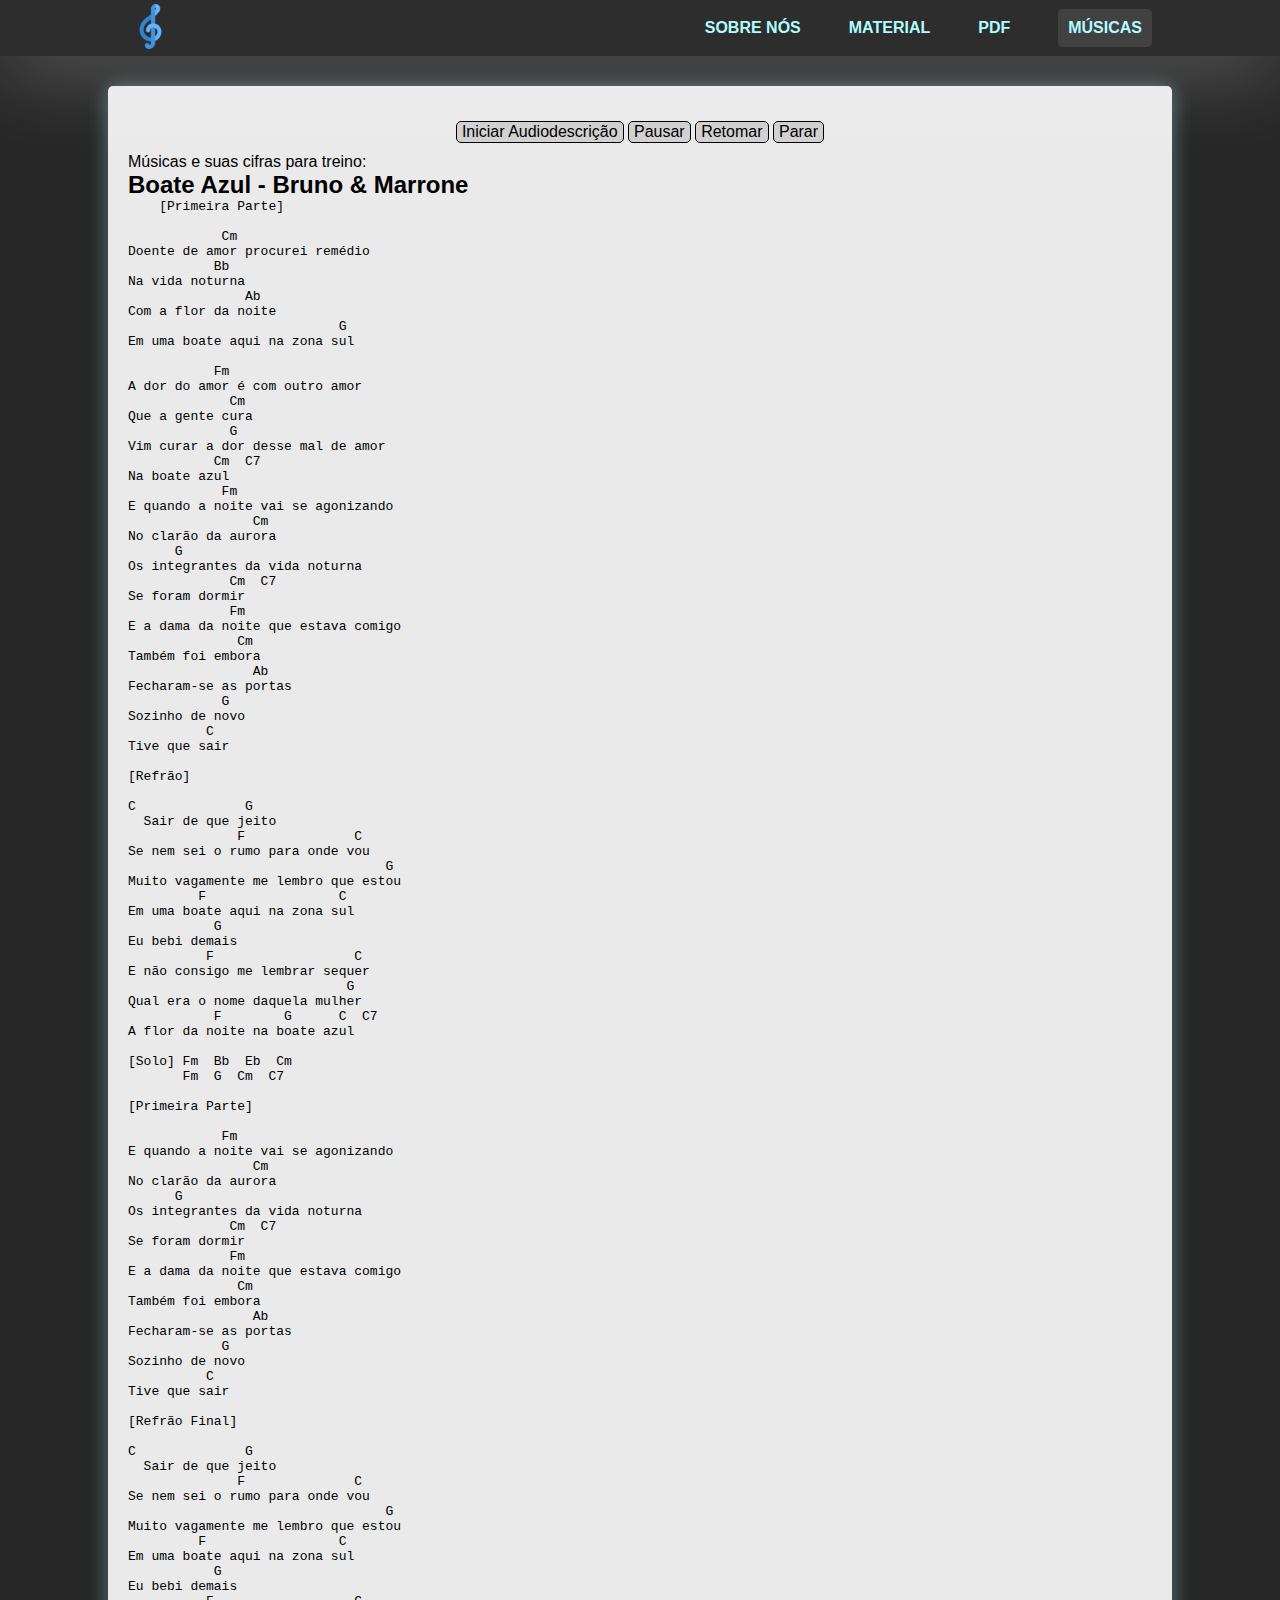
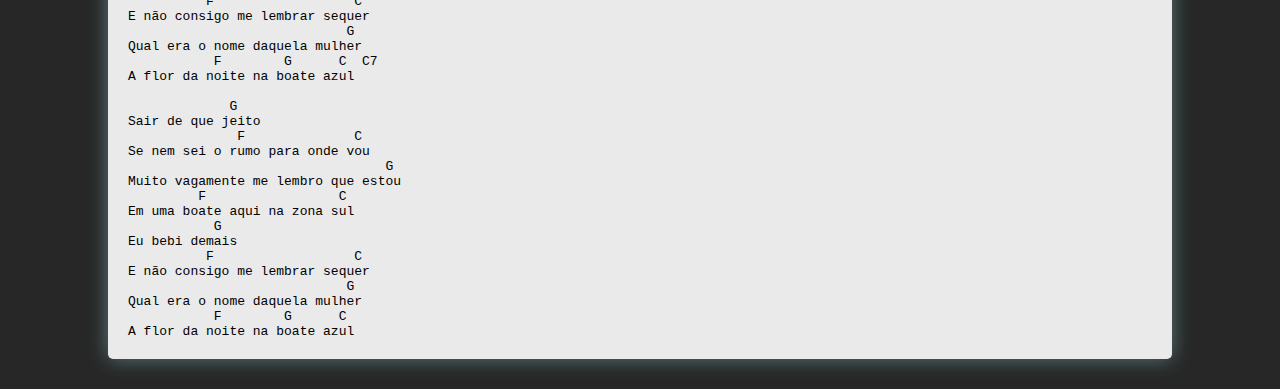
==== Dcifra/boate azul.html @ c69df938 "adicionando as páginas das músicas" ====
<!DOCTYPE html>
<html lang="pt-br">
<head>
    <meta charset="UTF-8">
    <meta name="viewport" content="width=device-width, initial-scale=1.0">
    <title>Músicas</title>
    <link rel="stylesheet" href="D'CIFRA.css">
</head>
<body>
    <!-- começo da audiodescrição -->
    <script>
        // Inicializar o mecanismo de síntese de fala
        const synth = window.speechSynthesis;
        let utterance; // Variável para armazenar o objeto da fala
    
        // Função para iniciar a audiodescrição
        function iniciar() {
          // Capturar o texto
          const texto = document.getElementById("descricao").innerText;
    
          // Verificar se já há uma fala em andamento
          if (synth.speaking) {
            synth.cancel(); // Cancelar qualquer fala ativa
          }
    
          // Criar a nova instância de fala
          utterance = new SpeechSynthesisUtterance(texto);
          utterance.lang = "pt-BR"; // Configurar o idioma
          synth.speak(utterance);
        }
    
        // Função para pausar a audiodescrição
        function pausar() {
          if (synth.speaking && !synth.paused) {
            synth.pause();
          }
        }
    
        // Função para retomar a audiodescrição
        function retomar() {
          if (synth.paused) {
            synth.resume();
          }
        }
    
        // Função para parar completamente a audiodescrição
        function parar() {
          synth.cancel(); // Cancela toda a fala ativa
        }
      </script>
    </script>
  <!-- fim da audiodescrição -->

  <!-- começo da libras -->
  <div vw class="enabled">
      <div vw-access-button class="active"></div>
      <div vw-plugin-wrapper>
        <div class="vw-plugin-top-wrapper"></div>
      </div>
    </div>
    <script src="https://vlibras.gov.br/app/vlibras-plugin.js"></script>
    <script>
      new window.VLibras.Widget('https://vlibras.gov.br/app');
    </script>
  <!-- fim da libras -->

<div class="header" id="header">
   <div class="logo_header">
       <img src="Logo.png" class="logo_header" alt="Logo">
       <link rel="stylesheet" href="style.css">
   </div> 
      
      <!-- COMEÇO DO HEADER -->
      
      <div class="navigation_header">
        <a href="index.html" >SOBRE NÓS</a>
        <a href="Material.html">MATERIAL</a>
        <a href="pdf.html" >PDF</a>
        <a href="Músicas.html" class="ativo">MÚSICAS</a>
      </div>

</div>
<div id="conteudoM">
    <div id="butoes">
        <button class="butao" onclick="iniciar()">Iniciar Audiodescrição</button>
        <button class="butao" onclick="pausar()">Pausar</button>
        <button class="butao" onclick="retomar()">Retomar</button>
        <button class="butao" onclick="parar()">Parar</button>
      </div>
    <p id="descricao">
         Músicas e suas cifras para treino:
         <div class="musica">
            <h2>Boate Azul - Bruno & Marrone</h2>
            <pre>
    [Primeira Parte]

            Cm
Doente de amor procurei remédio
           Bb
Na vida noturna
               Ab
Com a flor da noite
                           G
Em uma boate aqui na zona sul

           Fm
A dor do amor é com outro amor
             Cm
Que a gente cura
             G
Vim curar a dor desse mal de amor
           Cm  C7
Na boate azul
            Fm
E quando a noite vai se agonizando
                Cm
No clarão da aurora
      G
Os integrantes da vida noturna
             Cm  C7
Se foram dormir
             Fm
E a dama da noite que estava comigo
              Cm
Também foi embora
                Ab
Fecharam-se as portas
            G
Sozinho de novo
          C
Tive que sair

[Refrão]

C              G
  Sair de que jeito
              F              C
Se nem sei o rumo para onde vou
                                 G
Muito vagamente me lembro que estou
         F                 C
Em uma boate aqui na zona sul
           G
Eu bebi demais
          F                  C
E não consigo me lembrar sequer
                            G
Qual era o nome daquela mulher
           F        G      C  C7
A flor da noite na boate azul

[Solo] Fm  Bb  Eb  Cm
       Fm  G  Cm  C7

[Primeira Parte]

            Fm
E quando a noite vai se agonizando
                Cm
No clarão da aurora
      G
Os integrantes da vida noturna
             Cm  C7
Se foram dormir
             Fm
E a dama da noite que estava comigo
              Cm
Também foi embora
                Ab
Fecharam-se as portas
            G
Sozinho de novo
          C
Tive que sair

[Refrão Final]

C              G
  Sair de que jeito
              F              C
Se nem sei o rumo para onde vou
                                 G
Muito vagamente me lembro que estou
         F                 C
Em uma boate aqui na zona sul
           G
Eu bebi demais
          F                  C
E não consigo me lembrar sequer
                            G
Qual era o nome daquela mulher
           F        G      C  C7
A flor da noite na boate azul

             G
Sair de que jeito
              F              C
Se nem sei o rumo para onde vou
                                 G
Muito vagamente me lembro que estou
         F                 C
Em uma boate aqui na zona sul
           G
Eu bebi demais
          F                  C
E não consigo me lembrar sequer
                            G
Qual era o nome daquela mulher
           F        G      C
A flor da noite na boate azul
</pre></div>
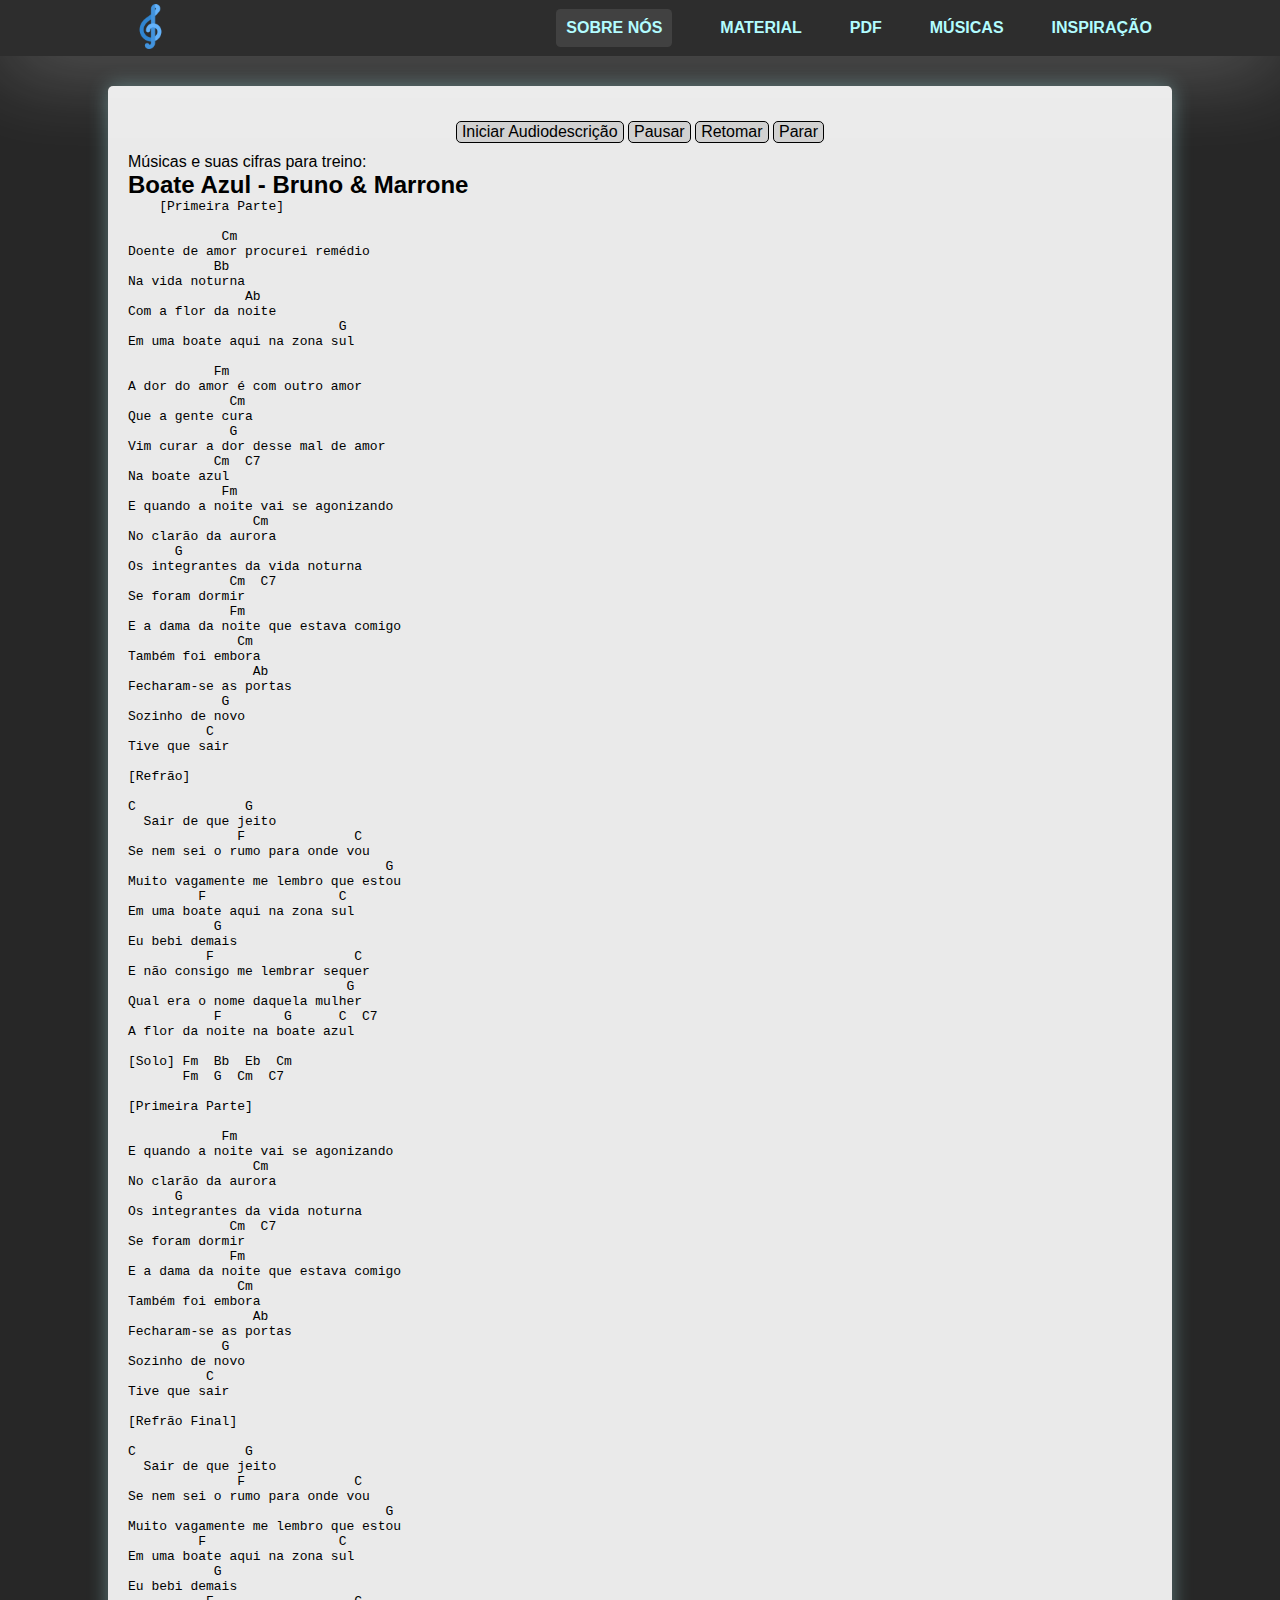
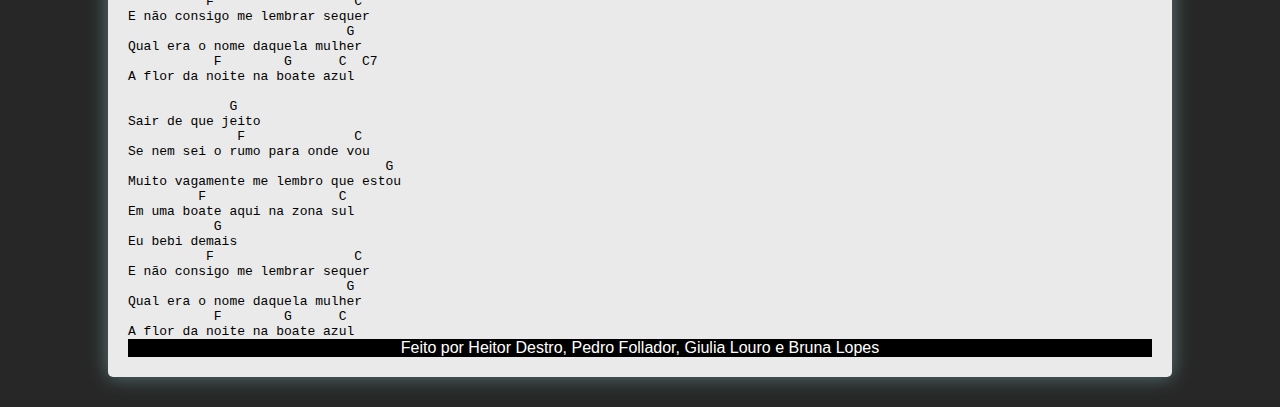
==== commit cd714e52: "atualização do palmerense" ====
--- a/Dcifra/boate azul.html
+++ b/Dcifra/boate azul.html
@@ -73,11 +73,12 @@
       <!-- COMEÇO DO HEADER -->
       
       <div class="navigation_header">
-        <a href="index.html" >SOBRE NÓS</a>
+        <a href="index.html" class="ativo">SOBRE NÓS</a>
         <a href="Material.html">MATERIAL</a>
-        <a href="pdf.html" >PDF</a>
-        <a href="Músicas.html" class="ativo">MÚSICAS</a>
-      </div>
+        <a href="pdf.html">PDF</a>
+        <a href="Músicas.html">MÚSICAS</a>
+        <a href="Inspiração.html">INSPIRAÇÃO</a>
+    </div>
 
 </div>
 <div id="conteudoM">
@@ -208,4 +209,7 @@
 Qual era o nome daquela mulher
            F        G      C
 A flor da noite na boate azul
-</pre></div>+</pre></div>
+<footer>
+  <p>Feito por Heitor Destro, Pedro Follador, Giulia Louro e Bruna Lopes </p>
+</footer>   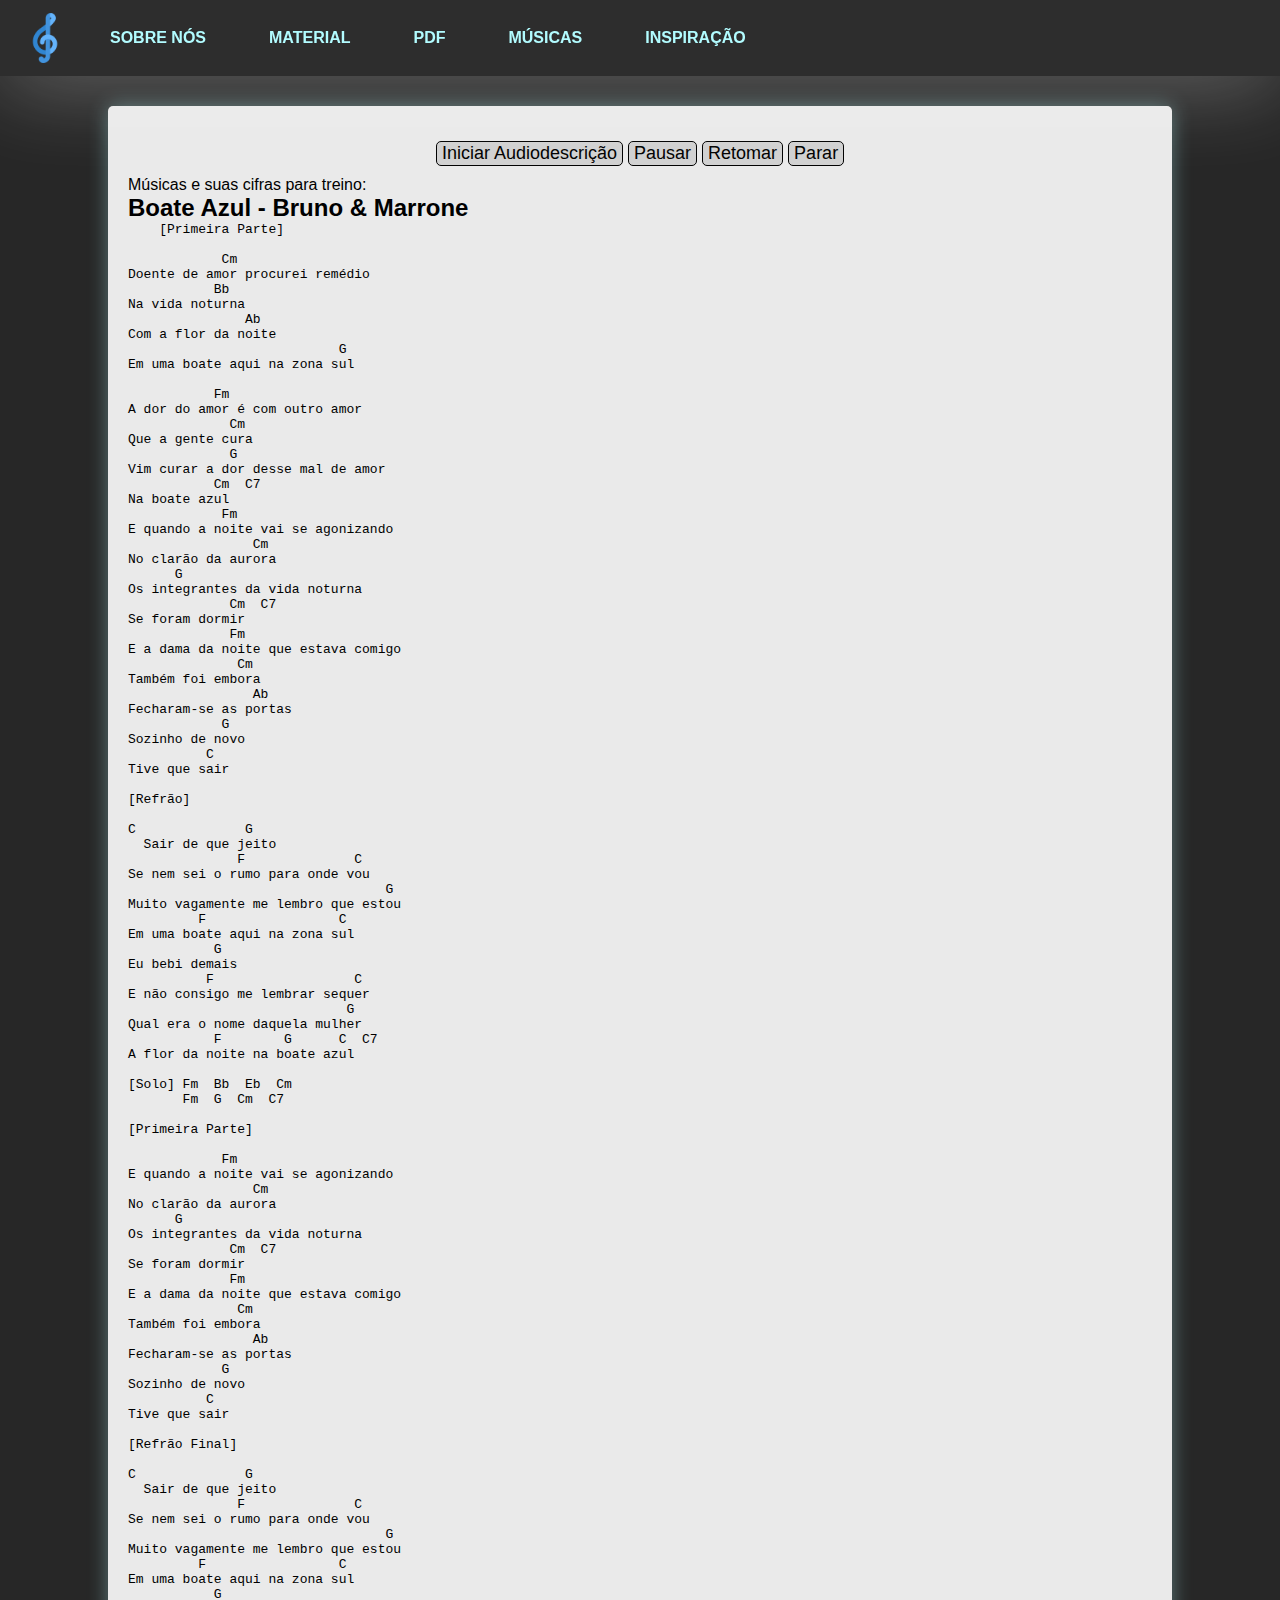
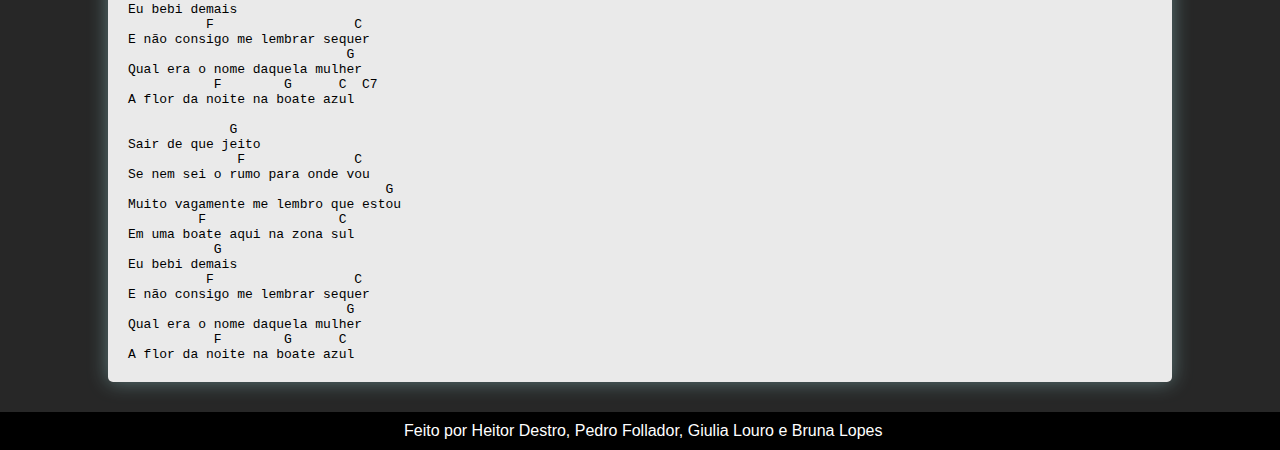
==== commit ac66a5a3: "adicionando as páginas das músicas" ====
--- a/Dcifra/boate azul.html
+++ b/Dcifra/boate azul.html
@@ -73,7 +73,7 @@
       <!-- COMEÇO DO HEADER -->
       
       <div class="navigation_header">
-        <a href="index.html" class="ativo">SOBRE NÓS</a>
+        <a href="index.html">SOBRE NÓS</a>
         <a href="Material.html">MATERIAL</a>
         <a href="pdf.html">PDF</a>
         <a href="Músicas.html">MÚSICAS</a>
@@ -90,7 +90,7 @@
       </div>
     <p id="descricao">
          Músicas e suas cifras para treino:
-         <div class="musica">
+         <div>
             <h2>Boate Azul - Bruno & Marrone</h2>
             <pre>
     [Primeira Parte]
@@ -210,6 +210,9 @@
            F        G      C
 A flor da noite na boate azul
 </pre></div>
+</p>
+</div>
+
 <footer>
   <p>Feito por Heitor Destro, Pedro Follador, Giulia Louro e Bruna Lopes </p>
 </footer>   